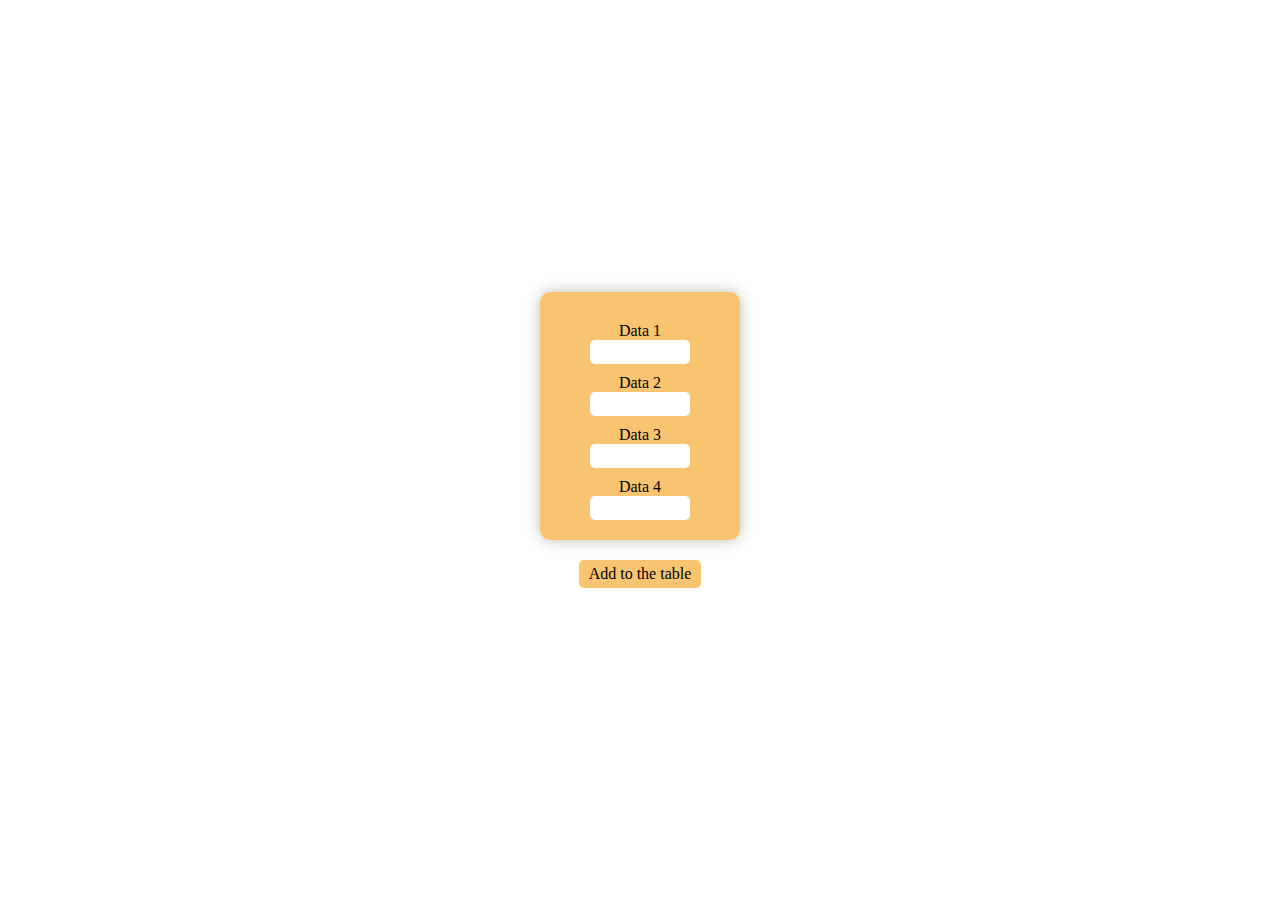
==== 08_Table-maker/index.html @ 923dc5be "initial commit" ====
<!DOCTYPE html>
<html lang="en">
<head>
    <meta charset="UTF-8">
    <meta name="viewport" content="width=device-width, initial-scale=1.0">
    <title>Document</title>
    <link rel="stylesheet" href="style.css">
</head>
<body>
    

 <div class="form">

    <label for="data1">Data 1</label>
    <input type="text" id="data1">
    
    <label for="data2">Data 2</label>
    <input type="text" id="data2">
    
    <label for="data3">Data 3</label>
    <input type="text" id="data3">

    <label for="data4">Data 4</label>
    <input type="text" id="data4">

</div>

<button>Add to the table</button>



<table>

</table>




<script src="javascript.js"></script>
</body>
</html>
---- 08_Table-maker/style.css ----
*{
    margin: 0;
    padding: 0;
    box-sizing: border-box;
}

img, picture, video, canvas, svg{
    display: block;
    max-width: 100%;
}

input, button, textarea, select{
    font: inherit;
}

/* CSS Reset */


body{
display: flex;
justify-content: center;
align-items: center;
height: 100vh;
flex-direction: column;
}


table{
width: 500px;
margin-top: 20px;
border-collapse: collapse;
}

tr, table{
border: 1px solid rgba(233, 158, 19, 0.526);
}

tr,td{
padding: 8px 10px;
}

tr{
display: flex;
align-items: center;
justify-content: space-between;
}


button{
padding: 5px 10px;
background-color: #f59e139b;
border-radius: 5px;
border: none;
}

.form{
background-color: #f59e139b;
padding: 20px 10px;
margin-bottom: 20px;
border-radius: 10px;
display: flex;
flex-direction: column;
align-items: center;
width: 200px;
box-shadow: rgba(0, 0, 0, 0.268) 0px 0px 15px;
}


input{
width: 100px;
height: 24px;
border-radius: 5px;
border: none;
}

label{
text-align: center;
margin-top: 10px;
}
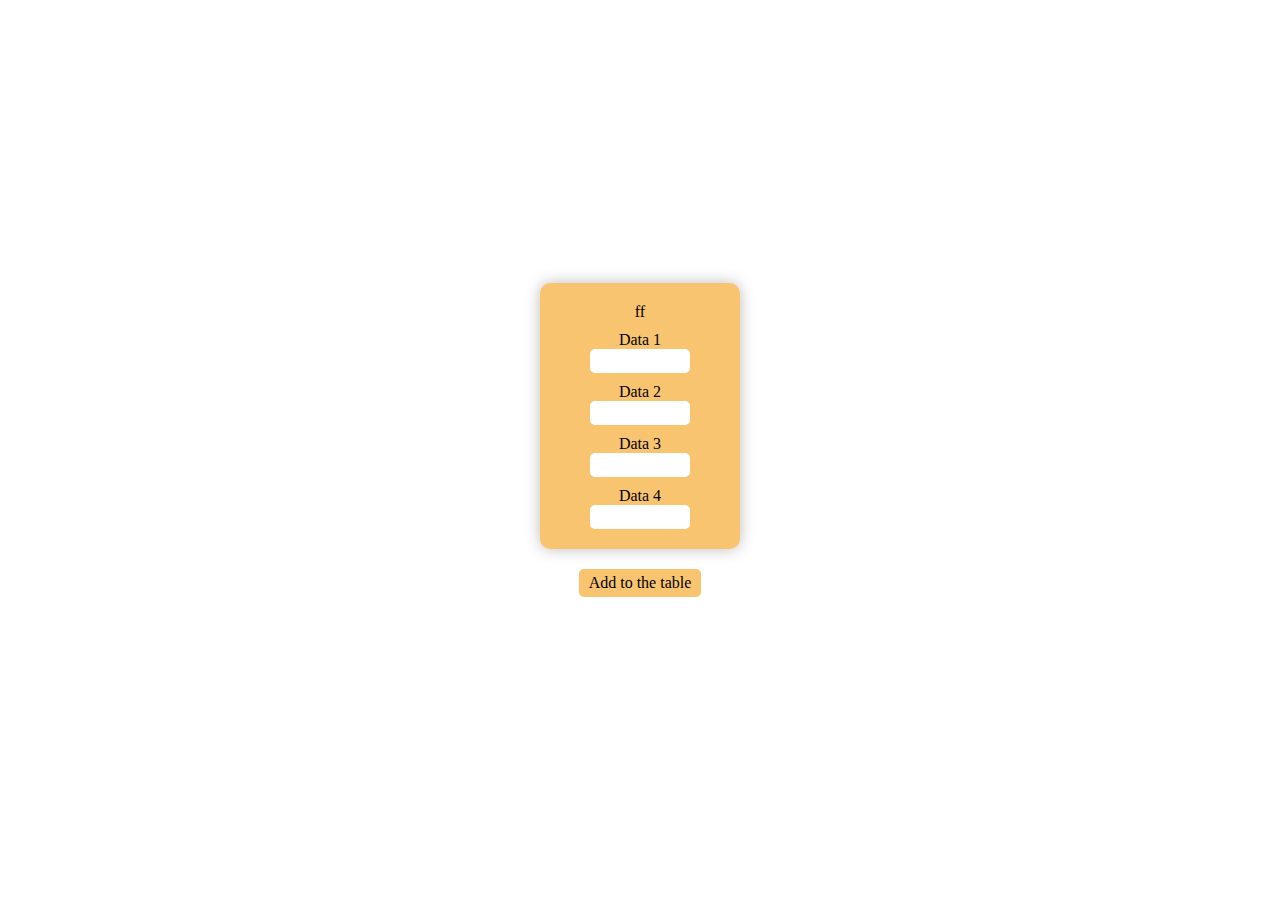
==== commit 5462d0b6: "initial commit" ====
--- a/08_Table-maker/index.html
+++ b/08_Table-maker/index.html
@@ -10,7 +10,7 @@
     
 
  <div class="form">
-
+ff
     <label for="data1">Data 1</label>
     <input type="text" id="data1">
     
